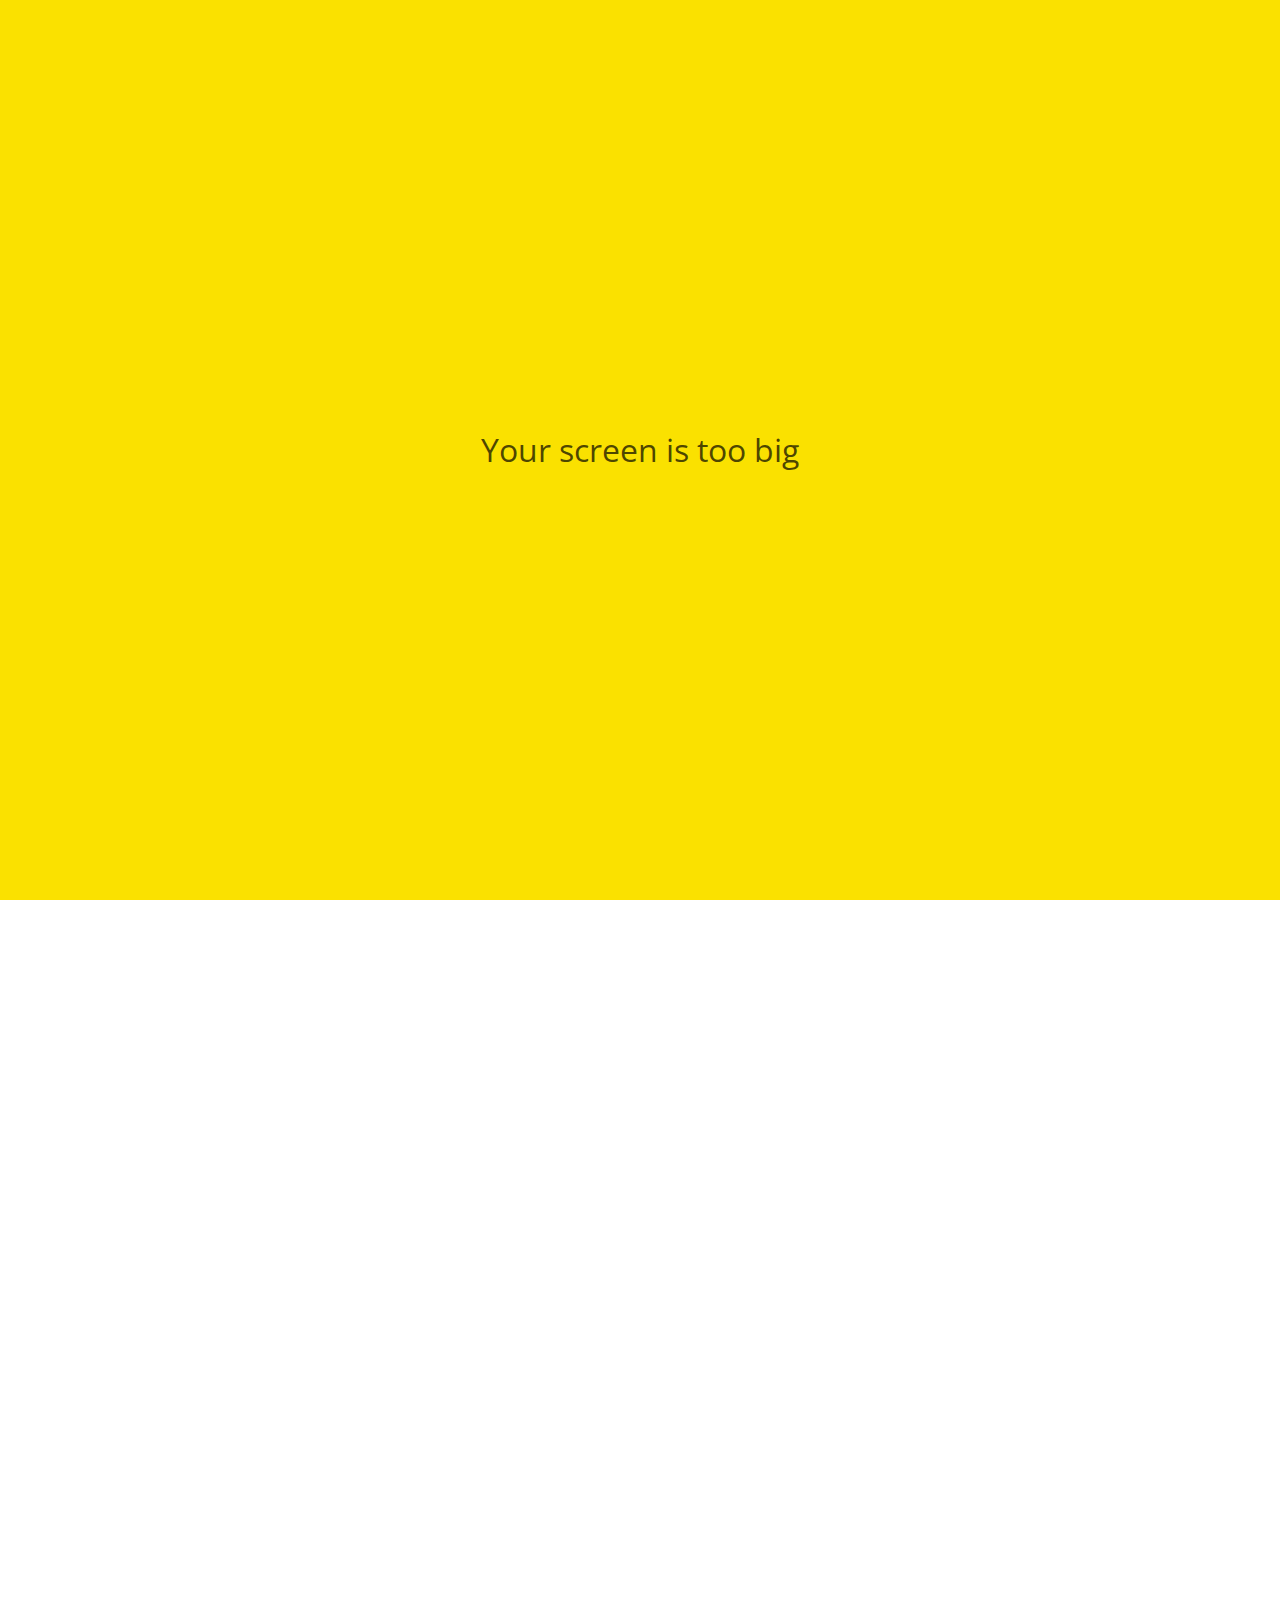
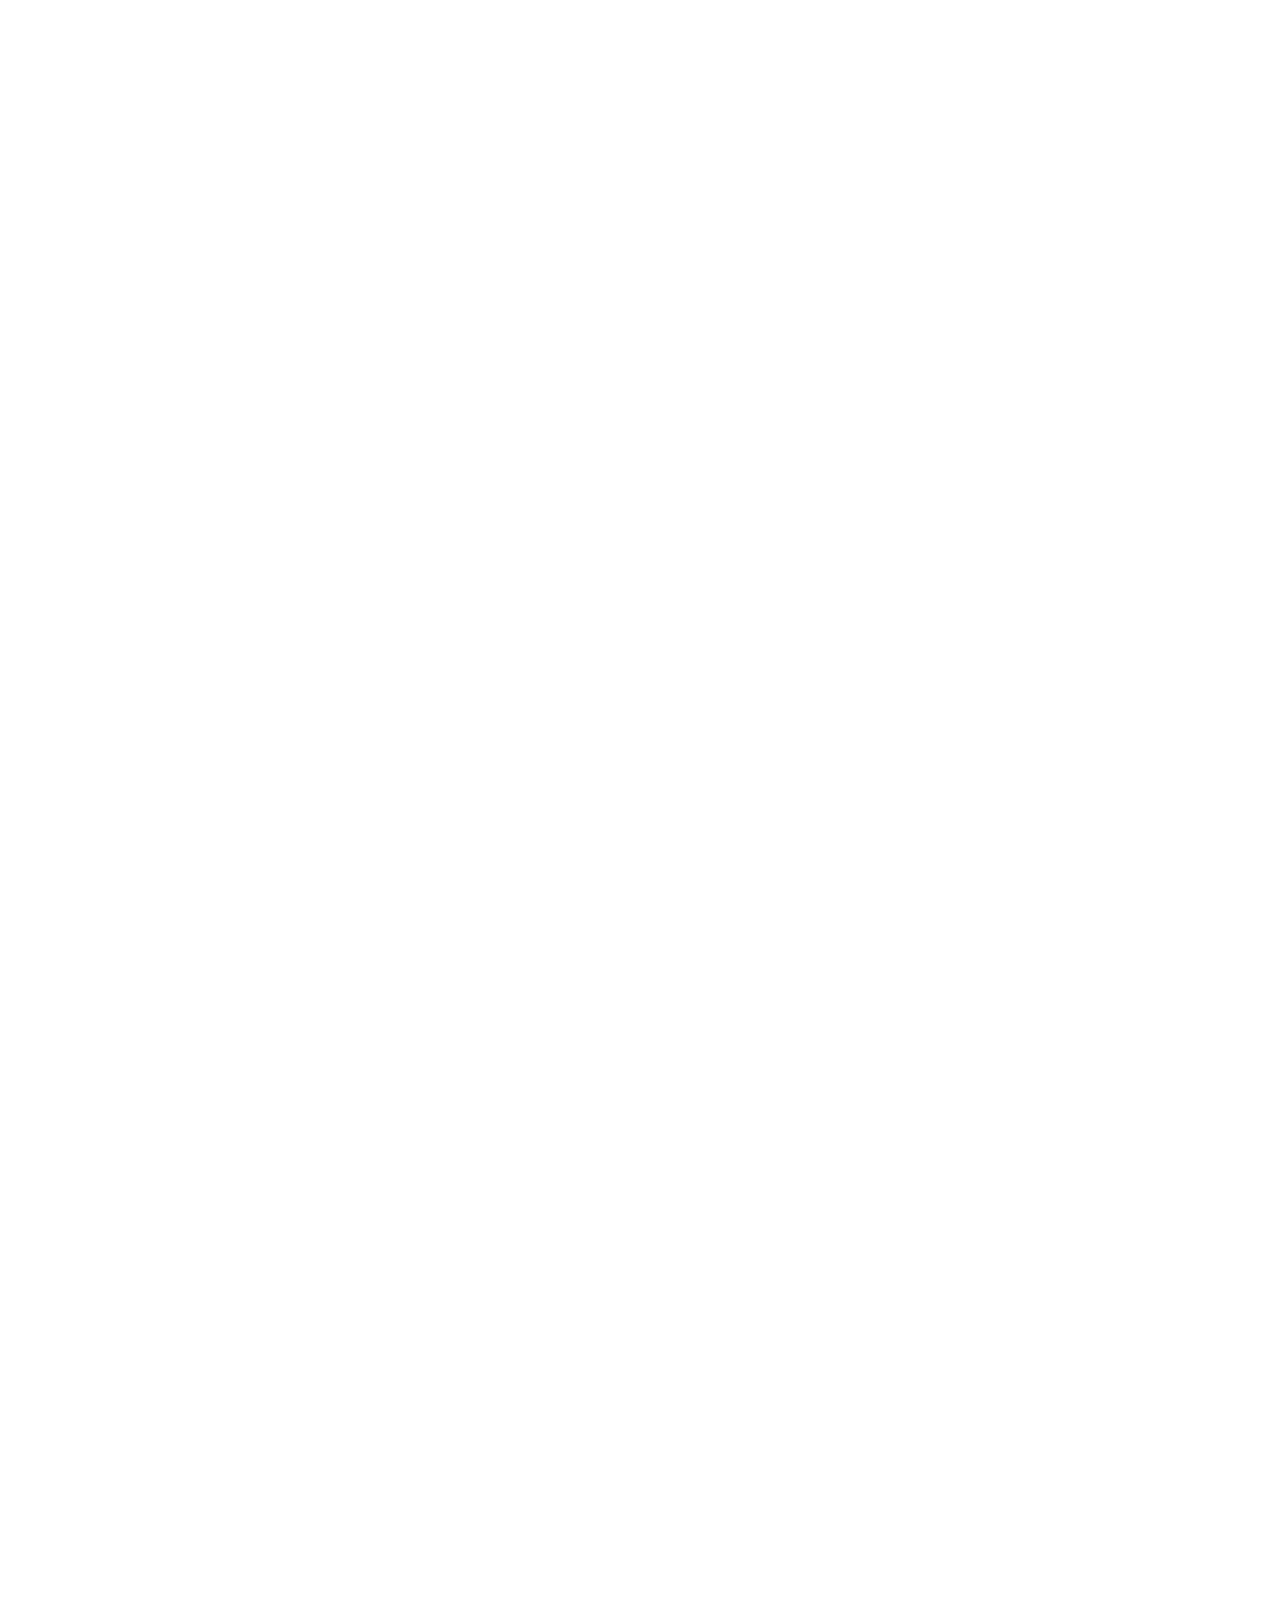
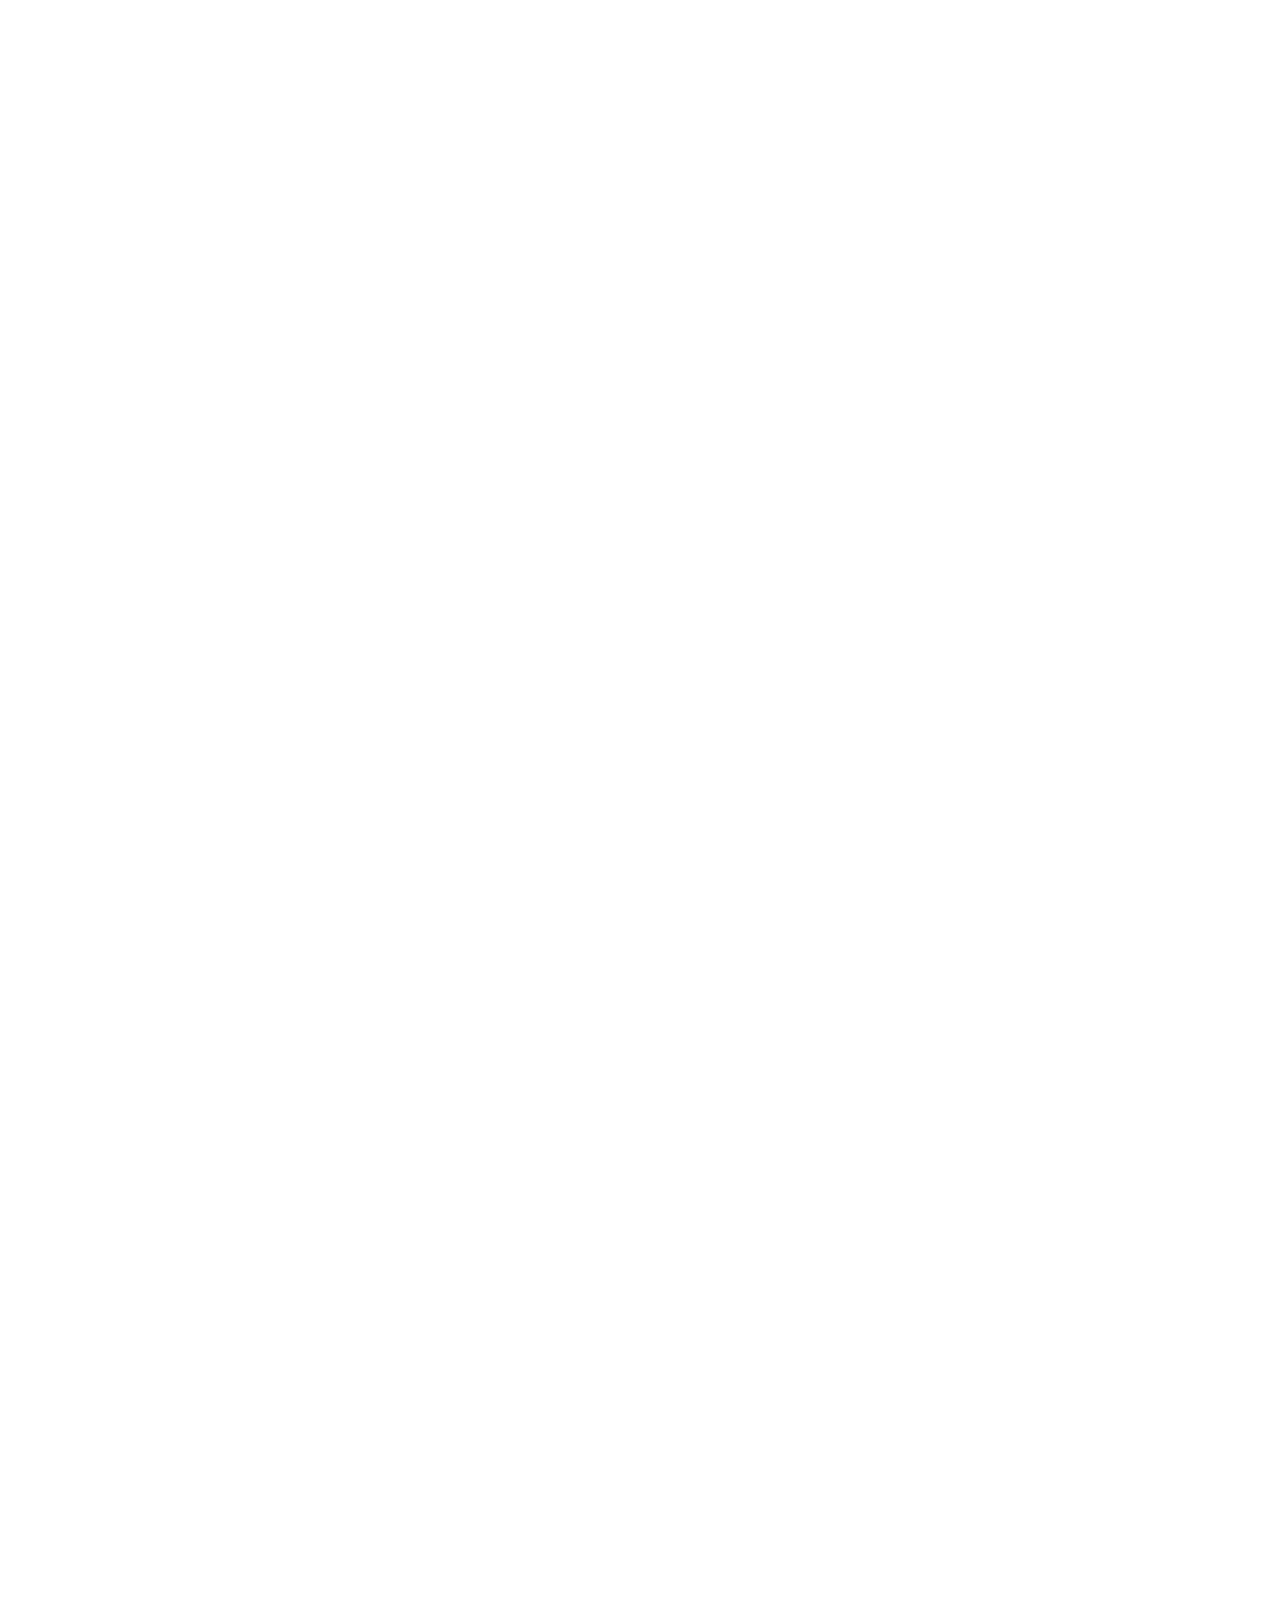
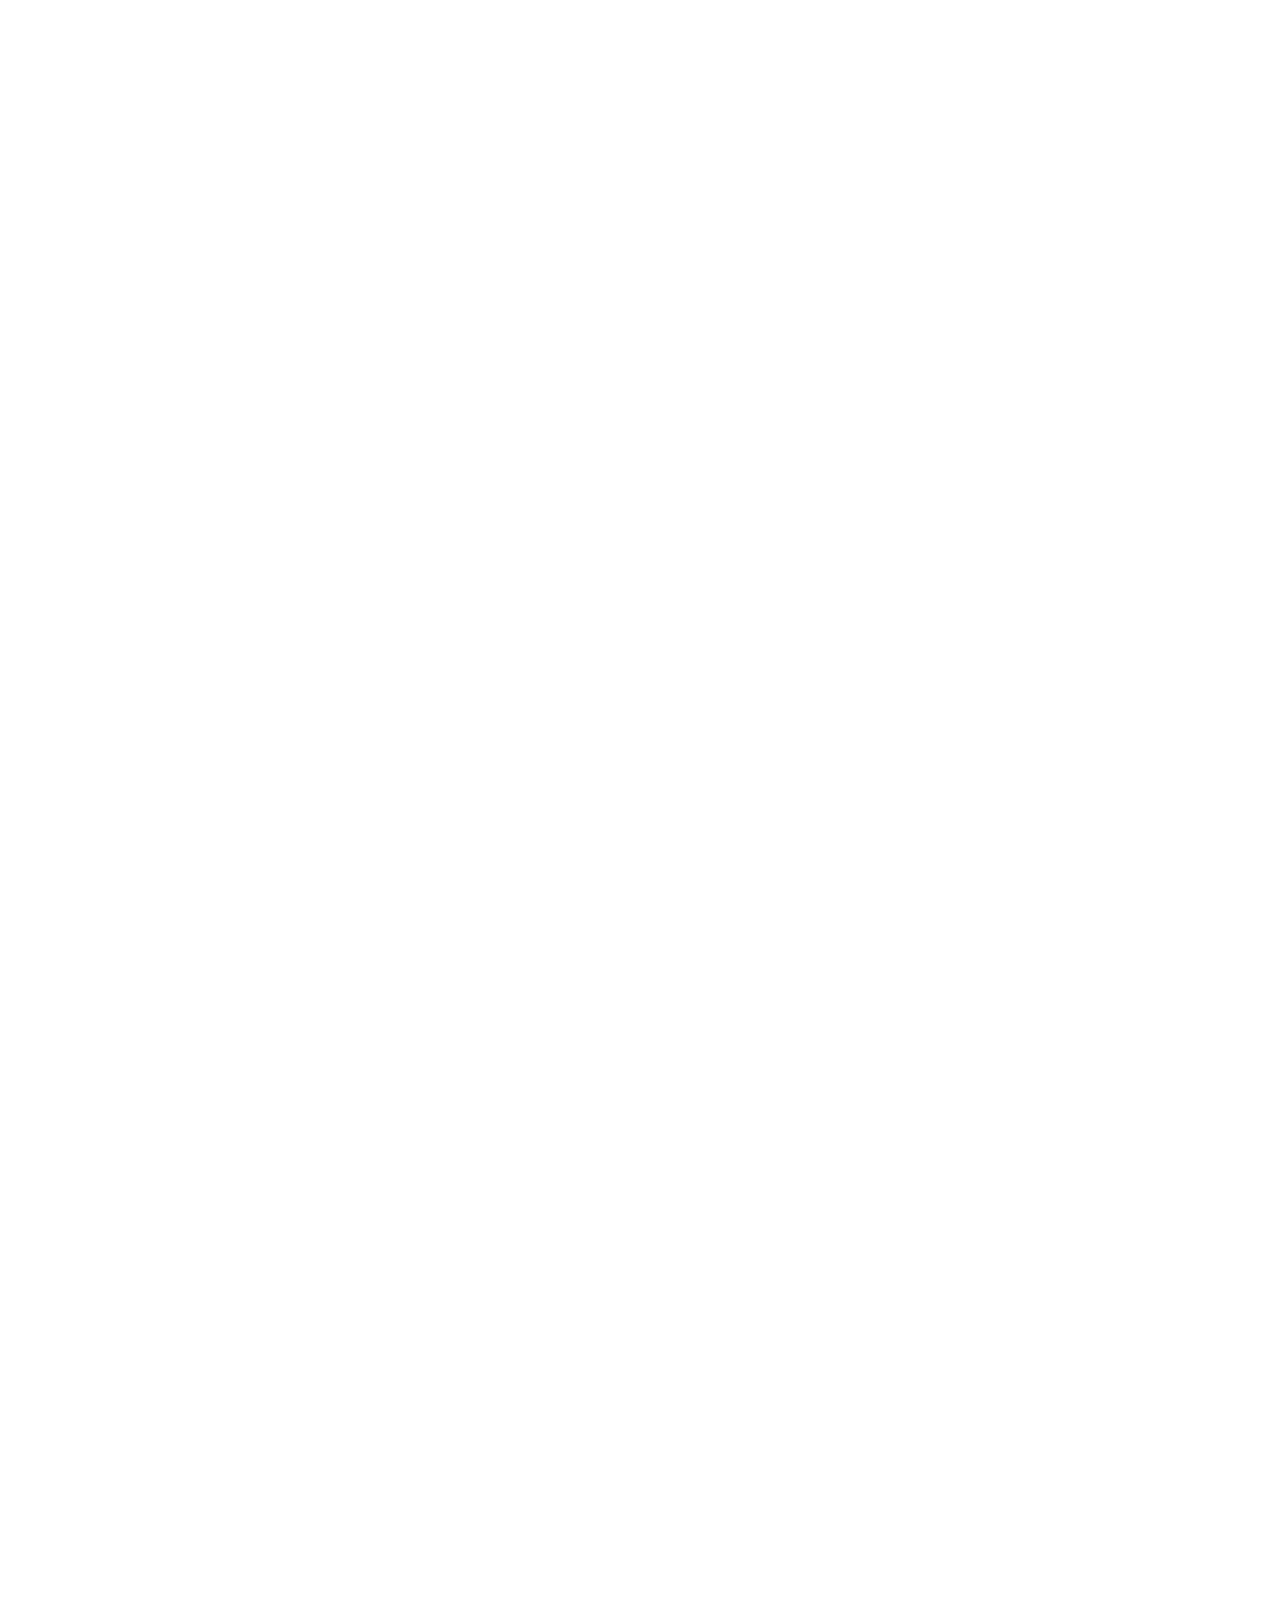
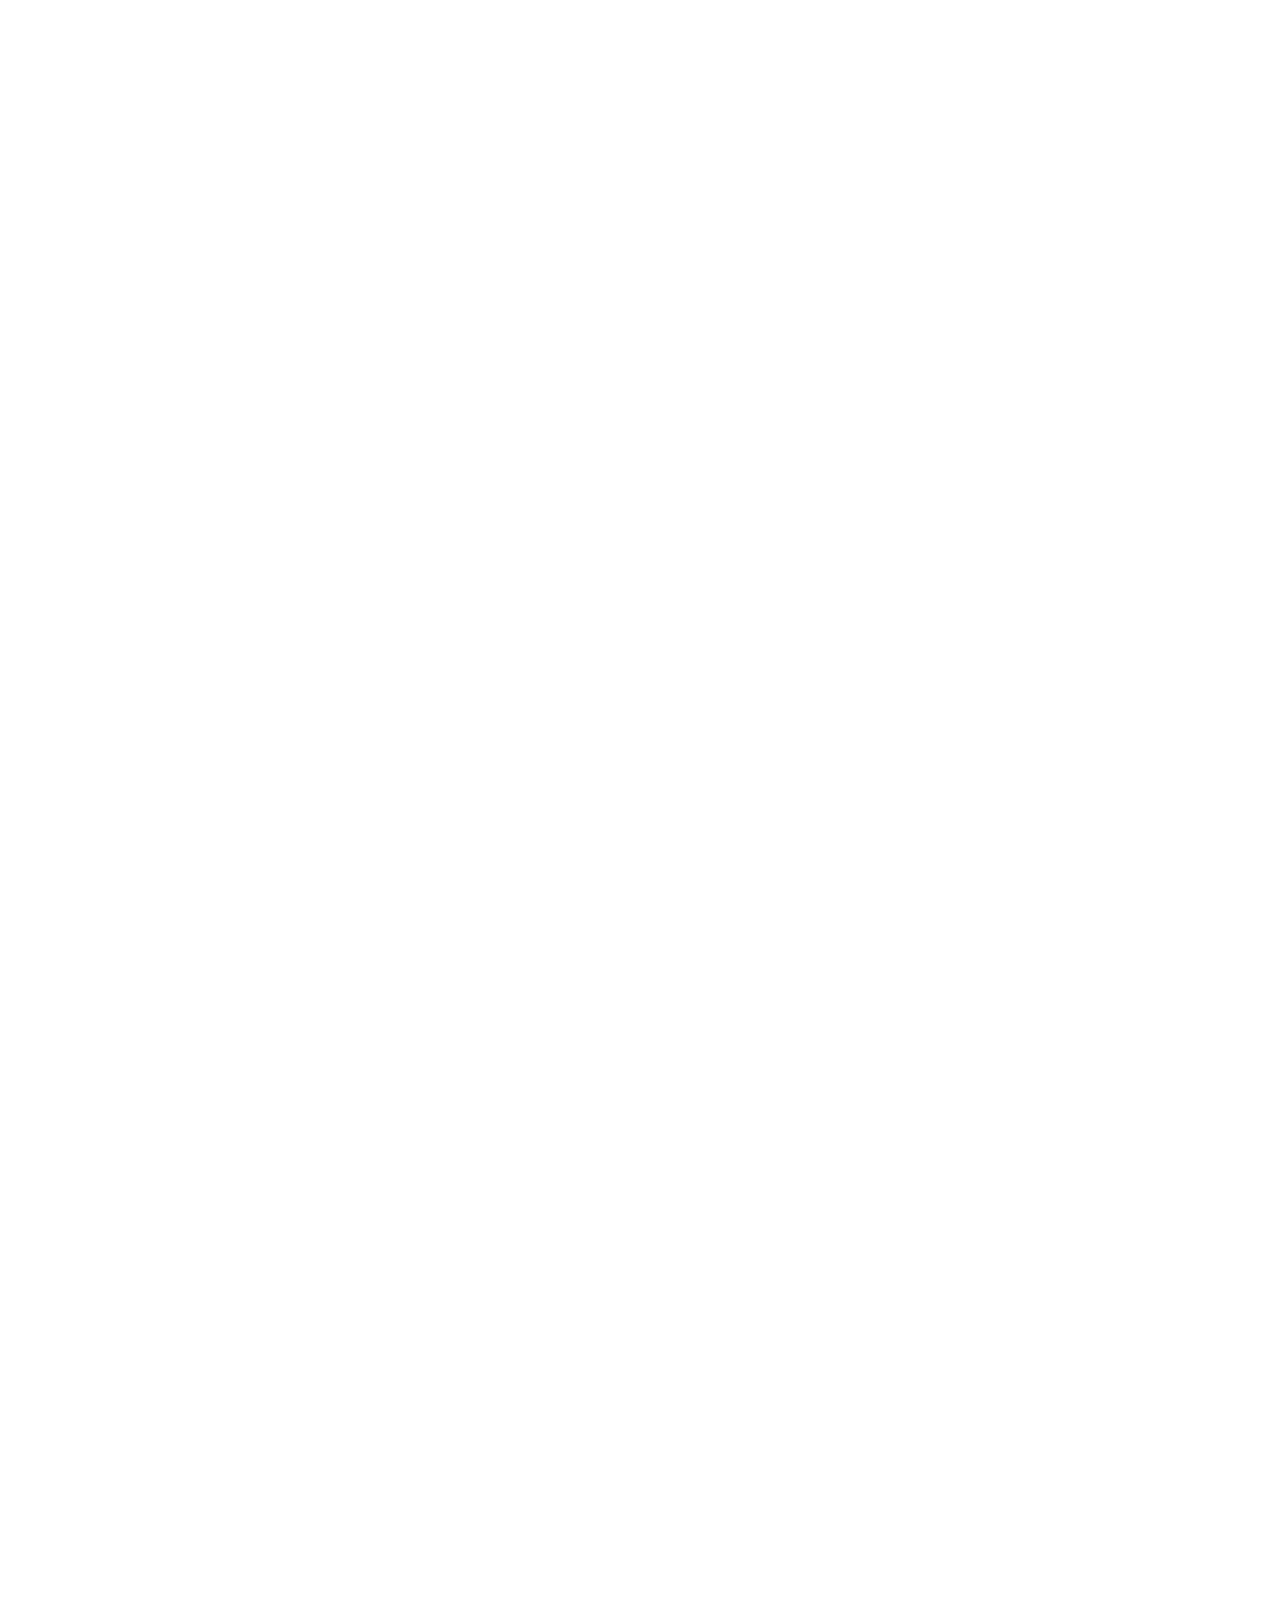
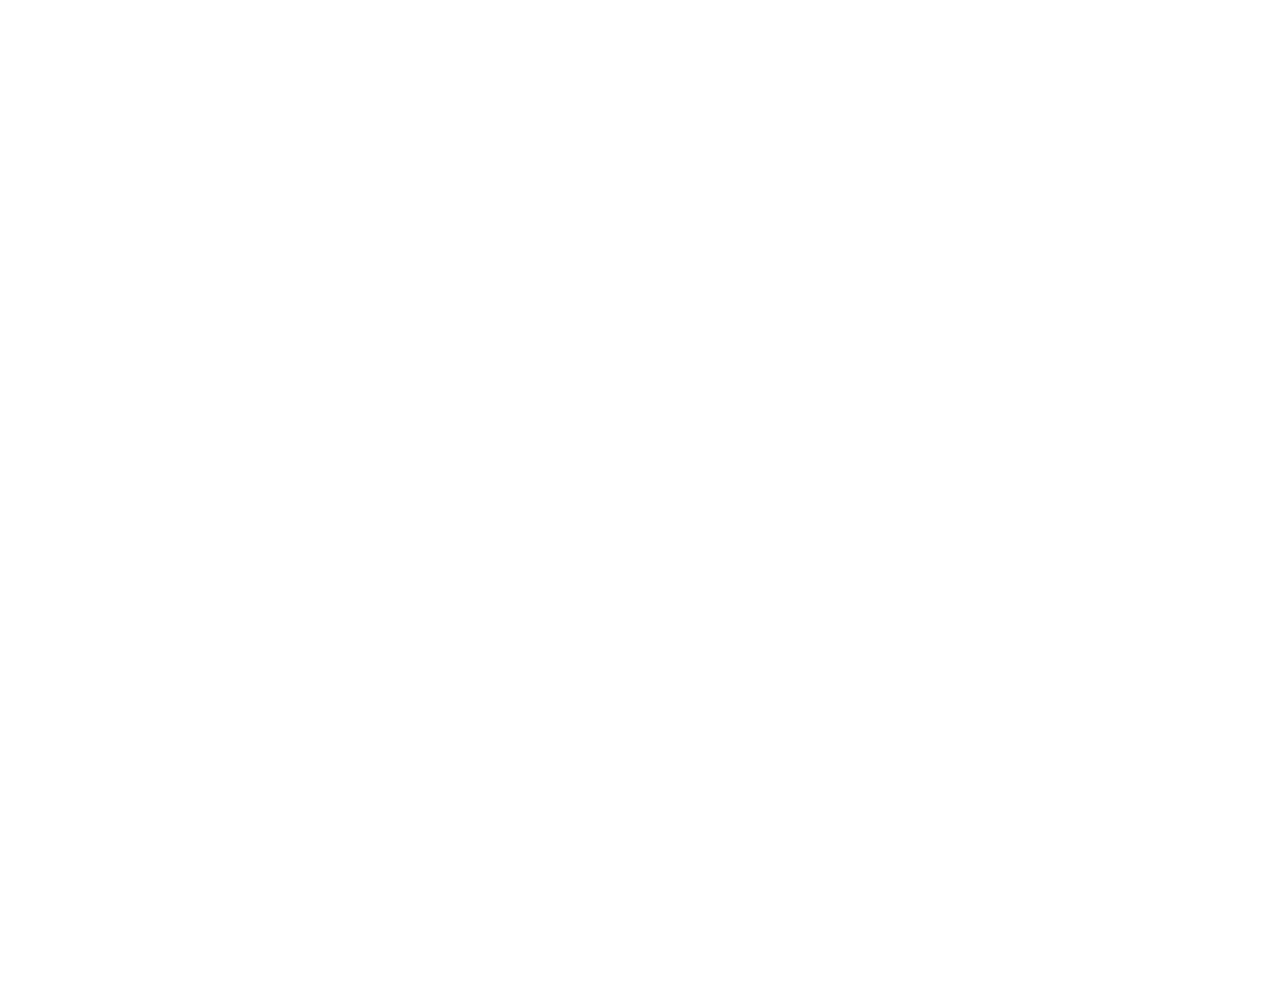
==== find.html @ 63921b64 "finish Kokoa-clone" ====
<!DOCTYPE html>
<html lang="en">
  <head>
    <link rel="stylesheet" href="css/stylesheet.css" />
    <meta charset="UTF-8" />
    <meta name="viewport" content="width=device-width, initial-scale=1.0" />
    <title>find - Kokoa Clone</title>
  </head>
  <body>
    <div class="status-bar">
      <div class="status-bar__column">
        <span>No Service</span>
        <i class="fas fa-wifi"></i>
      </div>
      <div class="status-bar__column">
        <span>18:43</span>
      </div>
      <div class="status-bar__column">
        <span>110%</span>
        <i class="fas fa-battery-full fa-lg"></i>
        <i class="fas fa-bolt"></i>
      </div>
    </div>

    <header class="screen-header">
      <h1 class="screen-header__title">Find</h1>
      <div class="screen-header__icons">
        <span><i class="fas fa-search fa-lg"></i></span>

        <span><i class="fas fa-cog fa-lg"></i> </span>
        <span class="icon-add--top-right"></span>
      </div>
    </header>

    <main class="main-screen">
      <div class="icon-row">
        <div class="icon-row__icon">
          <i class="fas fa-qrcode"></i>
          <span>QR Code</span>
        </div>
        <div class="icon-row__icon">
          <i class="far fa-address-book"></i>
          <span>add by Contacts</span>
        </div>
        <div class="icon-row__icon">
          <i class="fas fa-fingerprint"></i> <span>add by ID</span>
        </div>
        <div class="icon-row__icon">
          <i class="far fa-envelope"></i>

          <span>Invite</span>
        </div>
      </div>
      <div class="recommended-friends">
        <h6 class="recommended-friends__title">Recommended Friends</h6>
        <span>You have no recommended friends.</span>
        <!-- 독자적 스펜 콤비네 -->
      </div>

      <div class="open-chat">
        <div class="open-chat__header">
          <h4 class="open-chat__title">Open Chat</h4>
          <span
            >Go to Openchat Home <i class="fas fa-chevron-right fa-xs"></i
          ></span>
        </div>
        <!-- 위, 오픈 쳇 제목 -->
        <div class="open-post">
          <div class="open-post__column">
            <h5 class="open-post__title">#BTS</h5>
            <h6 class="open-post__hashtags">#bts#army#friends</h6>
            <div class="open-post__members">
              <img src="https://avatars3.githubusercontent.com/u/3612017" />
              <span class="open-post__members-count">802 members </span>
              <div class="devider"></div>
              <span class="open-post__members-status">Active</span>
            </div>
          </div>
          <div class="open-post__column">
            <div class="open-post__photo">
              <img src="src image/mask.jpg" />
              <div class="open-post__heart-count">
                <i class="fas fa-heart fa-xs"></i> <span>326</span>
              </div>
            </div>
          </div>
        </div>

        <div class="open-post-plus">
          <div class="open-post__column">
            <h5 class="open-post__title">#BTS</h5>
            <h6 class="open-post__hashtags">#bts#army#friends</h6>
            <div class="open-post__members">
              <img src="https://avatars3.githubusercontent.com/u/3612017" />
              <span class="open-post__members-count">802 members </span>
              <div class="devider"></div>
              <span class="open-post__members-status">Active</span>
            </div>
          </div>
          <div class="open-post__column">
            <div class="open-post__photo">
              <img src="src image/mask.jpg" />
              <div class="open-post__heart-count">
                <i class="fas fa-heart fa-xs"></i> <span>326</span>
              </div>
            </div>
          </div>
        </div>
      </div>
    </main>

    <nav class="nav">
      <ul class="nav__list">
        <li class="nav__btn">
          <a class="nav__link" href="friends.html"
            ><i class="far fa-user fa-2x"></i
          ></a>
        </li>
        <li class="nav__btn">
          <a class="nav__link" href="chats.html">
            <span class="nav__notification badge">1</span>
            <i class="far fa-comment fa-2x"></i>
          </a>
        </li>
        <li class="nav__btn">
          <a class="nav__link" href="find.html"
            ><i class="fas fa-search fa-2x"></i
          ></a>
        </li>
        <li class="nav__btn">
          <a class="nav__link" href="more.html"
            ><i class="fas fa-ellipsis-h fa-2x"></i
          ></a>
        </li>
      </ul>
    </nav>

    <div id="no-mobile">
      <span>Your screen is too big</span>
    </div>

    <div id="portrait">
      <span>Please turn your phone</span>
    </div>

    <script
      src="https://kit.fontawesome.com/6478f529f2.js"
      crossorigin="anonymous"
    ></script>
  </body>
</html>
---- css/stylesheet.css ----
@import url("https://fonts.googleapis.com/css2?family=Open+Sans:wght@400;600&display=swap");
@import "reset.css";
@import "variable.css";

@import "components/status-bar.css";
/* components */

@import "screens/login.css";
/* screens */
@import "screens/find.css";

@import "components/nav-bar.css";
@import "components/screen-header.css";
@import "screens/friends.css";
@import "components/user-component.css";
@import "components/badge.css";
@import "components/icon-raw.css";
@import "screens/more.css";
@import "components/alt-screen-header.css";
@import "screens/settings.css";
@import "screens/chat.css";
@import "components/no-mobile.css";
body {
  font-family: "Open Sans", sans-serif;
}

.main-screen {
  padding: 0px var(--horizontal-space);

  margin-bottom: 15px;
}
/* body { 기본용 폰트 스타일 추가/ 여벌용
  font-family: -apple-system, BlinkMacSystemFont, "Segoe UI", Roboto, Oxygen,
    Ubuntu, Cantarell, "Open Sans", "Helvetica Neue", sans-serif;
} */
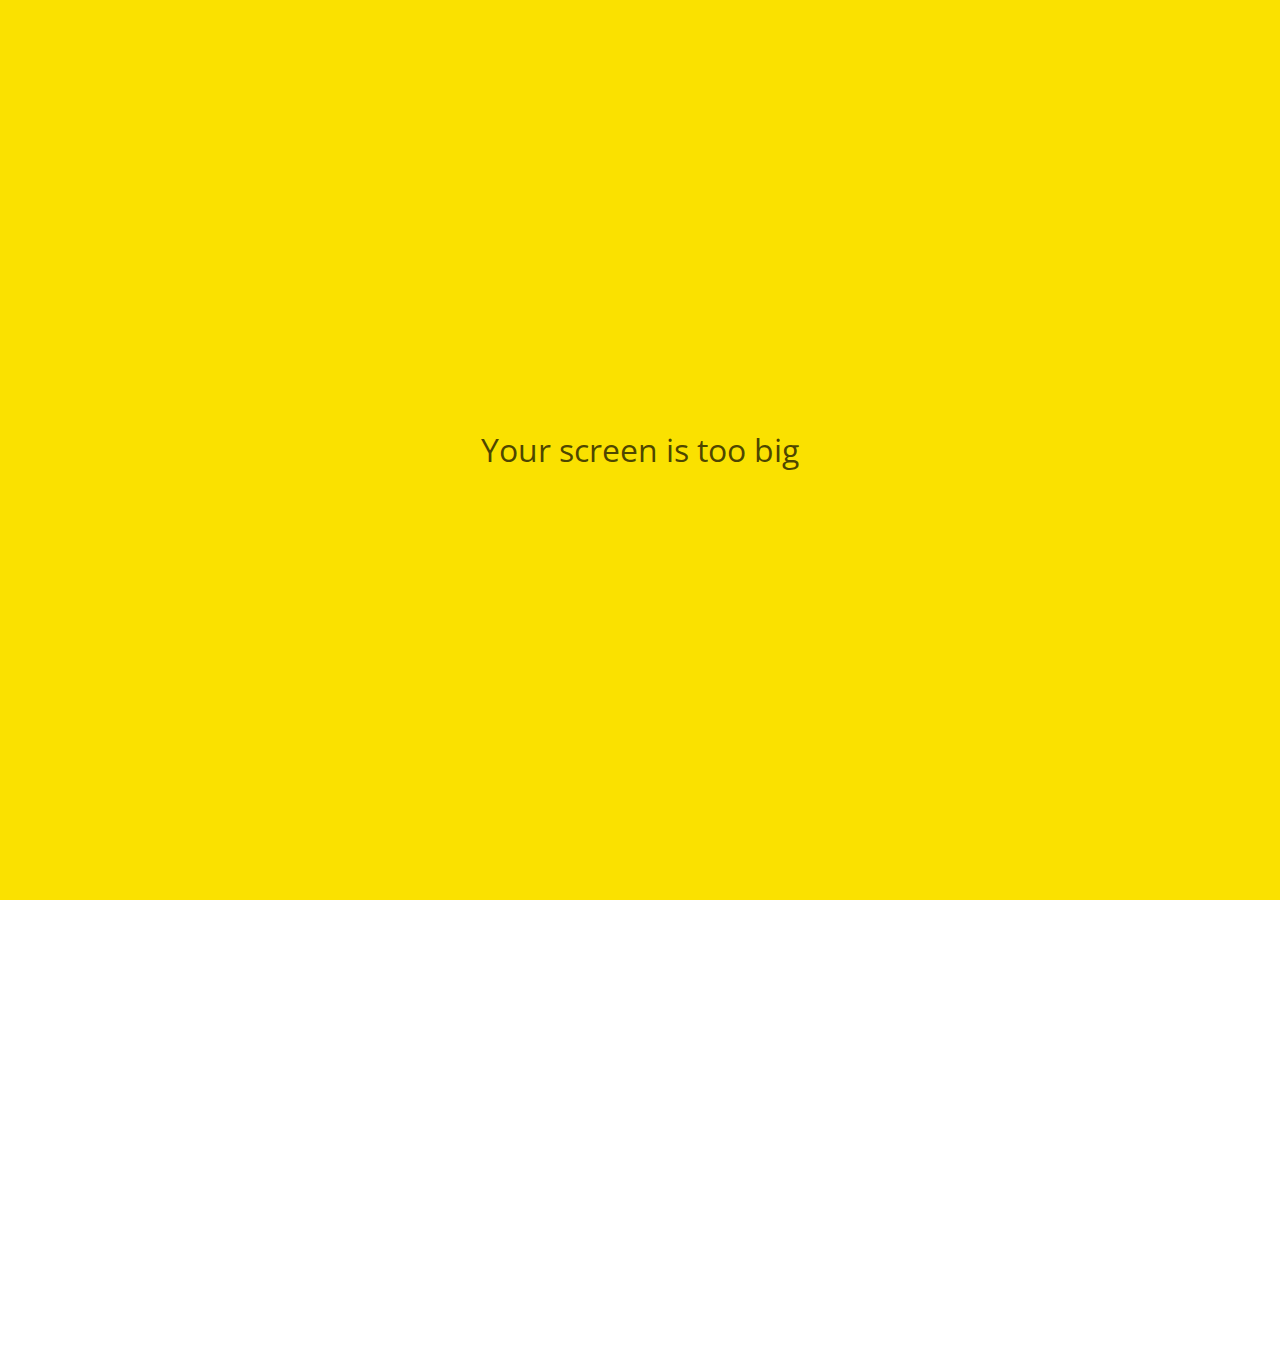
==== commit 0f872a98: "status-bar background-color, body height, log-out" ====
--- a/find.html
+++ b/find.html
@@ -6,7 +6,7 @@
     <meta name="viewport" content="width=device-width, initial-scale=1.0" />
     <title>find - Kokoa Clone</title>
   </head>
-  <body>
+  <body id="find-body">
     <div class="status-bar">
       <div class="status-bar__column">
         <span>No Service</span>
